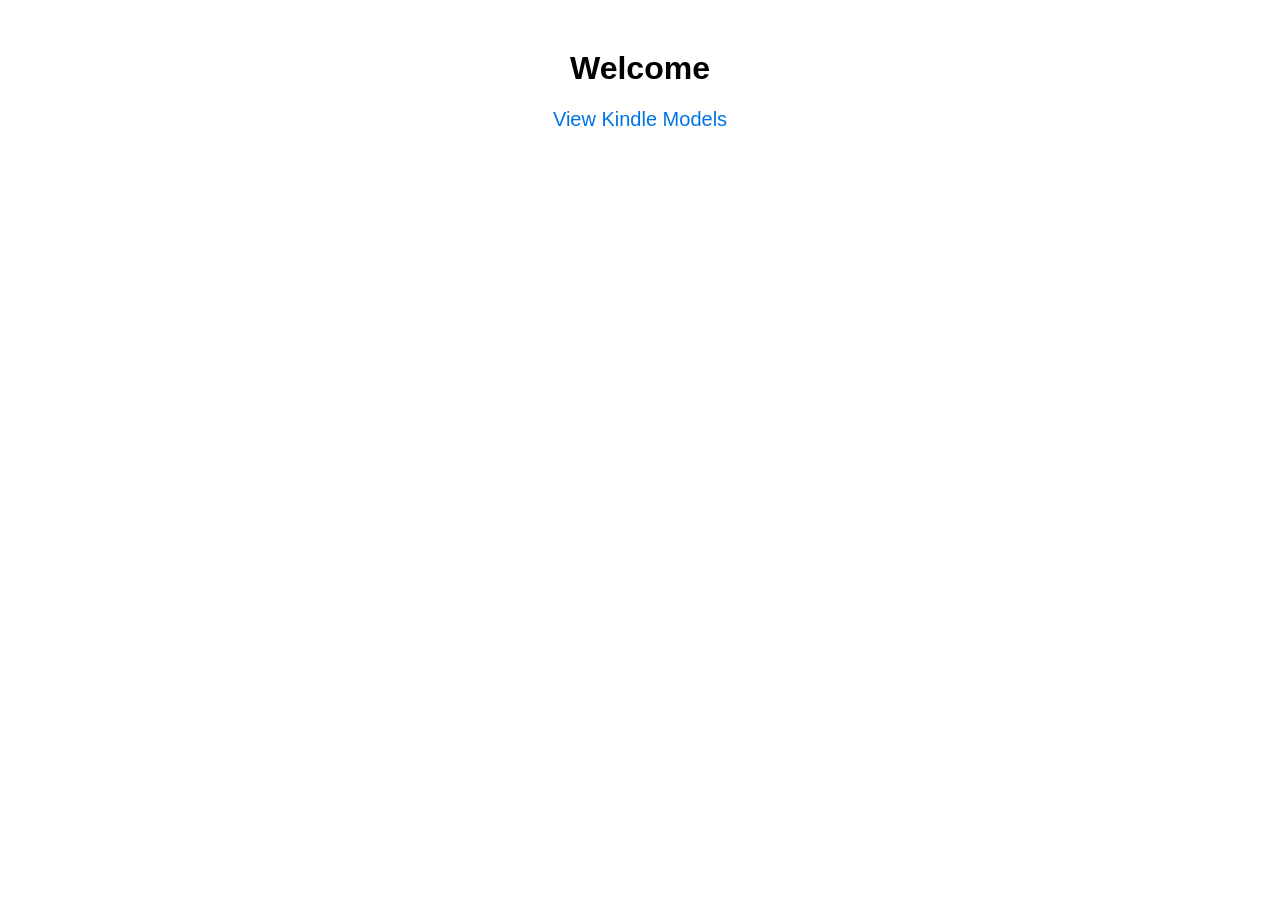
==== index.html @ 230912a0 "Create index.html" ====
<!DOCTYPE html>
<html lang="en">
<head>
    <meta charset="UTF-8">
    <meta name="viewport" content="width=device-width, initial-scale=1.0">
    <title>Home</title>
    <style>
        body {
            font-family: Arial, sans-serif;
            text-align: center;
            margin-top: 50px;
        }
        a {
            font-size: 20px;
            color: #0073e6;
            text-decoration: none;
        }
        a:hover {
            text-decoration: underline;
        }
    </style>
</head>
<body>
    <h1>Welcome</h1>
    <p>
        <a href="kindle-models.html">View Kindle Models</a>
    </p>
</body>
</html>
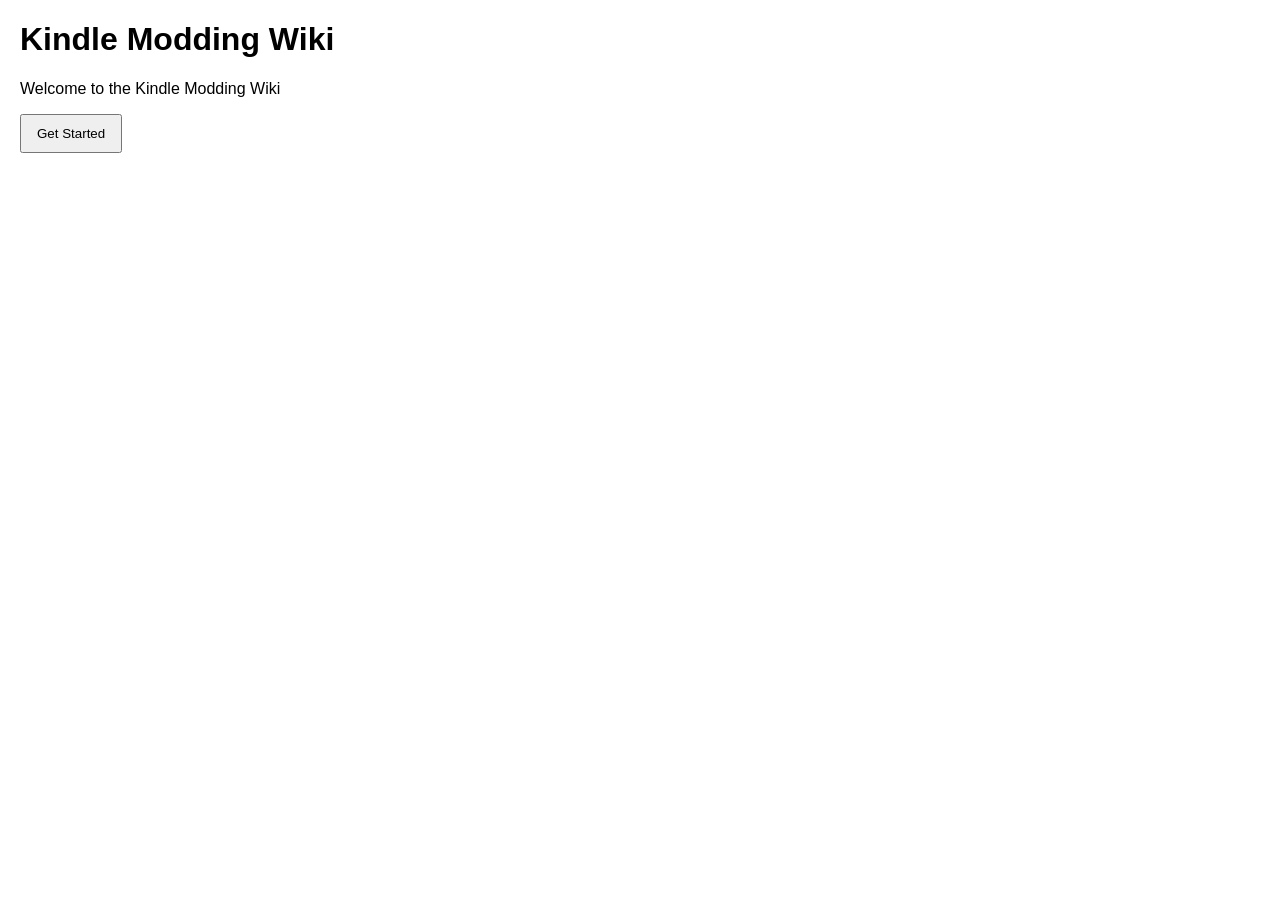
==== commit 07258a7a: "Update index.html" ====
--- a/index.html
+++ b/index.html
@@ -1,29 +1,17 @@
 <!DOCTYPE html>
-<html lang="en">
+<html>
 <head>
-    <meta charset="UTF-8">
-    <meta name="viewport" content="width=device-width, initial-scale=1.0">
-    <title>Home</title>
-    <style>
-        body {
-            font-family: Arial, sans-serif;
-            text-align: center;
-            margin-top: 50px;
-        }
-        a {
-            font-size: 20px;
-            color: #0073e6;
-            text-decoration: none;
-        }
-        a:hover {
-            text-decoration: underline;
-        }
-    </style>
+    <title>Kindle Modding Wiki</title>
+    <link rel="stylesheet" href="style.css">
 </head>
 <body>
-    <h1>Welcome</h1>
-    <p>
-        <a href="kindle-models.html">View Kindle Models</a>
-    </p>
+
+<h1>Kindle Modding Wiki</h1>
+<p>Welcome to the Kindle Modding Wiki</p>
+
+<a href="kindle-models.html">
+    <button>Get Started</button>
+</a>
+
 </body>
 </html>
--- a/style.css
+++ b/style.css
@@ -0,0 +1,52 @@
+body {
+    font-family: Arial, sans-serif;
+    margin: 20px;
+}
+
+button {
+    padding: 10px 15px;
+    cursor: pointer;
+}
+
+/* Info / caution boxes */
+.info {
+    background: #e7f3ff;
+    border-left: 5px solid #2196F3;
+    padding: 10px;
+}
+
+.caution {
+    background: #fff3cd;
+    border-left: 5px solid #ffc107;
+    padding: 10px;
+}
+
+/* Modal */
+.modal-overlay {
+    position: fixed;
+    top: 0;
+    left: 0;
+    right: 0;
+    bottom: 0;
+    background: rgba(0,0,0,0.5);
+    display: none;
+    justify-content: center;
+    align-items: center;
+}
+
+.modal-container {
+    background: white;
+    padding: 20px;
+    max-width: 400px;
+    width: 90%;
+    border-radius: 8px;
+}
+
+.modal-header h2 {
+    margin: 0;
+}
+
+.modal-footer {
+    margin-top: 15px;
+    text-align: right;
+}
